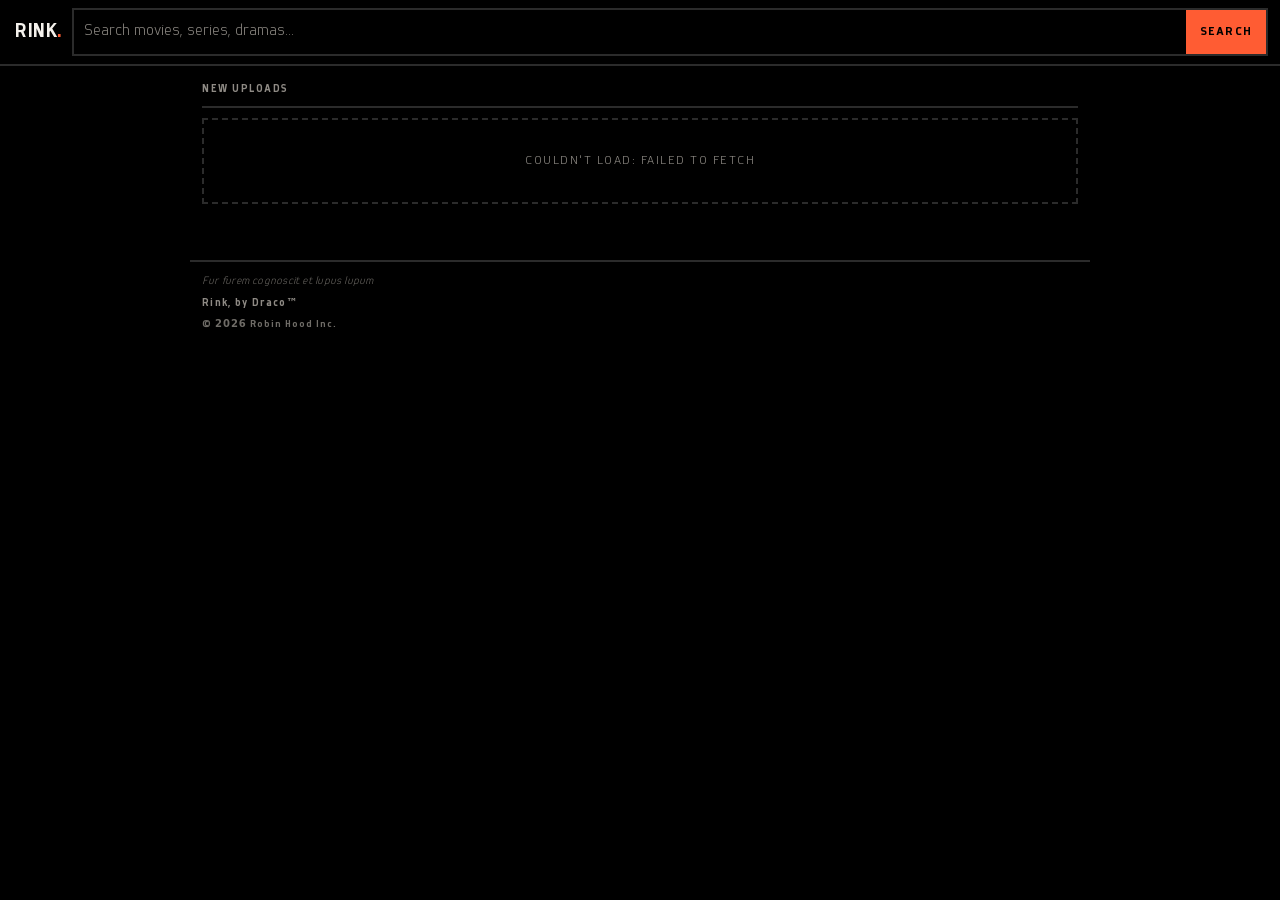
==== nkiri/web/static/index.html @ e3b7f224 "Detail page: genres, format, year, quality, seasons, sizes The post payload already carried categori" ====
<!DOCTYPE html>
<html lang="en">
<head>
<meta charset="utf-8">
<meta name="viewport" content="width=device-width, initial-scale=1, viewport-fit=cover">
<meta name="theme-color" content="#000000">
<meta name="color-scheme" content="dark">
<title>Rink</title>
<meta name="description" content="Browse and download movies, series and dramas.">
<link rel="icon" type="image/svg+xml" href="favicon.svg">
<meta property="og:type" content="website">
<meta property="og:site_name" content="Rink">
<meta property="og:title" content="Rink">
<meta property="og:description" content="Browse and download movies, series and dramas.">
<meta property="og:url" content="https://stacktactician.dev/Rink/">
<meta name="twitter:card" content="summary">
<meta name="twitter:title" content="Rink">
<meta name="twitter:description" content="Browse and download movies, series and dramas.">
<link rel="preconnect" href="https://thenkiri.com" crossorigin>
<!-- The API is a different origin from this page. Opening the socket and
     finishing TLS here overlaps with parsing app.js instead of stalling the
     first /api call. Harmless when the page is served by the API itself. -->
<link rel="preconnect" href="https://rink.onrender.com" crossorigin>
<link rel="stylesheet" href="style.css?v=18">
</head>
<body>
<header class="top">
  <a class="brand" href="#/">Rink</a>
  <form class="search" id="searchForm" autocomplete="off">
    <input id="searchInput" type="search" placeholder="Search movies, series, dramas..." aria-label="search">
    <button type="submit" aria-label="search">Search</button>
  </form>
</header>

<nav class="chips" id="chips" aria-label="browse by genre"></nav>

<main id="view"></main>

<footer class="foot">
  <div class="foot-motto">Fur furem cognoscit et lupus lupum</div>
  <div>Rink, by Draco&trade;</div>
  <div class="foot-copy">&copy; 2026 Robin Hood Inc.</div>
</footer>

<template id="cardTpl">
  <a class="card" href="#">
    <div class="thumb"><span class="ph">rink</span><img loading="lazy" alt=""></div>
    <div class="meta">
      <div class="title"></div>
      <div class="sub"></div>
    </div>
  </a>
</template>

<script src="config.js?v=14"></script>
<script src="app.js?v=17"></script>
</body>
</html>
---- nkiri/web/static/style.css ----
/* Garota Sans, self-hosted and stripped of its broken glyphs.
   The public woff draws 0-9 as arrows, so the digit glyphs were removed from
   this copy and unicode-range keeps the face off them: the browser falls back
   to the system face for numbers, and every number reads as a number.
   unicode-range notes: 0020-002F punctuation (not '.'/'/' broken), 003A-007E
   letters+marks, 00A0-00FF latin-1, 2018-201D quotes, 2026 ellipsis. Never
   0030-0039. */
@font-face{
  font-family:"Garota Sans";font-style:normal;font-weight:400;font-display:swap;
  src:url("fonts/garota-regular.woff") format("woff");
  unicode-range:U+0020-002F,U+003A-007E,U+00A0-00FF,U+2018-201D,U+2026;
}
@font-face{
  font-family:"Garota Sans";font-style:normal;font-weight:700;font-display:swap;
  src:url("fonts/garota-bold.woff") format("woff");
  unicode-range:U+0020-002F,U+003A-007E,U+00A0-00FF,U+2018-201D,U+2026;
}

/* Rink - brutalist mobile UI.
   Rules: solid colors only, no blur, no translucency, no shadows,
   two-pixel borders, zero border-radius, uppercase structural labels. */

:root{
  --bg:#000; --panel:#0b0b0b; --line:#2b2b2b; --line-hi:#3d3d3d;
  --txt:#f4f1ec; --mut:#8f8b85; --acc:#ff5c33; --acc-ink:#000;
  --ok:#39d98a; --err:#ff4d5e;
  --pad:12px;
}

*{box-sizing:border-box}
html,body{margin:0;padding:0;overflow-x:hidden}
body{
  background:var(--bg); color:var(--txt);
  font-family:"Garota Sans",system-ui,-apple-system,"Segoe UI",Roboto,"Helvetica Neue",Helvetica,Arial,sans-serif;
  font-size:16px; line-height:1.45;
  -webkit-font-smoothing:antialiased;
  -webkit-text-size-adjust:100%;
  text-rendering:optimizeSpeed;
}
a{color:inherit;text-decoration:none}
img{display:block;max-width:100%}
/* break at word boundaries; anywhere only shatters titles mid-word */
h1,h2,h3,p,div,span{overflow-wrap:break-word;word-break:normal;hyphens:manual}
button{font:inherit;color:inherit}
:focus-visible{outline:2px solid var(--acc);outline-offset:2px}

/* ---------- top bar ---------- */
.top{
  position:sticky;top:0;z-index:20;
  display:flex;align-items:center;gap:8px;
  padding:8px max(var(--pad),env(safe-area-inset-left))
          8px max(var(--pad),env(safe-area-inset-right));
  background:var(--bg);
  border-bottom:2px solid var(--line);
}
.brand{
  flex:0 0 auto;
  font-size:20px;font-weight:900;letter-spacing:-.02em;
  text-transform:uppercase;line-height:1;
  padding:4px 2px;
}
.brand::after{content:".";color:var(--acc)}
.search{flex:1;display:flex;min-width:0;border:2px solid var(--line)}
.search input{
  flex:1;min-width:0;width:100%;
  background:var(--bg);border:0;outline:0;color:var(--txt);
  padding:9px 10px;font:inherit;font-size:16px;
  -webkit-appearance:none;appearance:none;
}
.search input::placeholder{color:var(--mut)}
.search:focus-within{border-color:var(--acc)}
.search button{
  flex:0 0 auto;width:auto;min-height:44px;padding:0 14px;
  background:var(--acc);color:var(--acc-ink);border:0;
  font-size:12.5px;font-weight:900;letter-spacing:.1em;
  text-transform:uppercase;cursor:pointer;
}
.search button:active{background:var(--txt)}

/* ---------- genre chips ---------- */
.chips{
  display:flex;align-items:center;gap:6px;
  min-height:40px;
  padding:7px max(var(--pad),env(safe-area-inset-left));
  overflow-x:auto;overflow-y:hidden;
  background:var(--bg);border-bottom:2px solid var(--line);
  scrollbar-width:none;-webkit-overflow-scrolling:touch;
}
.chips::-webkit-scrollbar{display:none}
.chips[hidden]{display:none}
.chip{
  flex:0 0 auto;
  background:transparent;color:var(--txt);
  border:2px solid var(--line);
  padding:6px 10px;min-height:32px;
  font-size:10.5px;font-weight:700;letter-spacing:.1em;text-transform:uppercase;
  white-space:nowrap;cursor:pointer;
}
.chip:active{border-color:var(--acc)}
.chip.on{background:var(--acc);border-color:var(--acc);color:var(--acc-ink)}
.chip-end{margin-left:auto}

/* ---------- format sheet ---------- */
.sheet-wrap{
  position:fixed;inset:0;z-index:40;background:#000;
  display:flex;align-items:flex-end;
}
.sheet{
  width:100%;background:var(--panel);border-top:2px solid var(--acc);
  padding:12px max(var(--pad),env(safe-area-inset-right))
          calc(12px + env(safe-area-inset-bottom))
          max(var(--pad),env(safe-area-inset-left));
  max-height:72vh;overflow-y:auto;
}
.sheet-list{display:flex;flex-wrap:wrap;gap:6px;margin:0 0 12px}
.sheet .btn{width:100%}

/* ---------- layout ---------- */
main{
  max-width:900px;margin:0 auto;
  padding:16px max(var(--pad),env(safe-area-inset-left))
          calc(48px + env(safe-area-inset-bottom))
          max(var(--pad),env(safe-area-inset-right));
}
.sec-title{
  font-size:11px;text-transform:uppercase;letter-spacing:.14em;
  color:var(--mut);font-weight:700;
  margin:0 0 10px;padding-bottom:8px;
  border-bottom:2px solid var(--line);
}
.sec-title:first-child{margin-top:0}

/* ---------- footer ---------- */
.foot{
  max-width:900px;margin:0 auto;
  padding:12px max(var(--pad),env(safe-area-inset-left))
          calc(24px + env(safe-area-inset-bottom))
          max(var(--pad),env(safe-area-inset-right));
  border-top:2px solid var(--line);
  color:var(--mut);font-size:11px;font-weight:700;
  letter-spacing:.12em;text-align:left;
  display:flex;flex-direction:column;gap:6px;
}
/* the motto is a quotation, not a structural label: sentence case, no tracking */
.foot-motto{
  font-style:italic;font-weight:400;
  letter-spacing:.02em;color:#6f6c67;
}
.foot-copy{font-size:10px;letter-spacing:.1em;color:#6f6c67}

/* ---------- card grid ---------- */
.grid{
  display:grid;gap:10px;
  grid-template-columns:repeat(2,minmax(0,1fr));
}
@media(min-width:560px){.grid{grid-template-columns:repeat(3,minmax(0,1fr));gap:12px}}
@media(min-width:900px){.grid{grid-template-columns:repeat(4,minmax(0,1fr))}}

.card{
  display:flex;flex-direction:column;
  background:var(--panel);border:2px solid var(--line);
  content-visibility:auto;contain-intrinsic-size:auto 250px;
}
.card:active{border-color:var(--acc)}
.thumb{position:relative;aspect-ratio:2/3;background:#111;overflow:hidden}
.thumb img{position:absolute;inset:0;width:100%;height:100%;object-fit:cover}
.thumb img:not(.on){opacity:0}
.thumb .ph,.poster .ph{
  position:absolute;inset:0;display:flex;align-items:center;justify-content:center;
  color:#3a3a3a;font-weight:900;font-size:13px;
  letter-spacing:.16em;text-transform:uppercase;
}
/* watchlist star: sits over the poster, not inside the card link */
.star{
  position:absolute;top:4px;right:4px;z-index:1;
  width:26px;height:26px;display:flex;align-items:center;justify-content:center;
  background:#000;border:2px solid var(--line);color:var(--txt);
  font-size:14px;line-height:1;cursor:pointer;
  -webkit-user-select:none;user-select:none;
}
.star.on{color:var(--acc);border-color:var(--acc)}

.meta{padding:8px 8px 10px;border-top:2px solid var(--line)}
.title{
  font-size:12.5px;font-weight:700;line-height:1.3;letter-spacing:.01em;
  display:-webkit-box;-webkit-line-clamp:2;-webkit-box-orient:vertical;
  overflow:hidden;min-height:2.6em;
}
.sub{
  color:var(--mut);font-size:10.5px;margin-top:4px;
  text-transform:uppercase;letter-spacing:.1em;
  white-space:nowrap;overflow:hidden;text-overflow:ellipsis;
}

/* ---------- loading / empty ---------- */
.state{
  color:var(--mut);padding:32px 0;text-align:center;
  font-size:12.5px;text-transform:uppercase;letter-spacing:.12em;
  border:2px dashed var(--line);margin:8px 0;
}
.spinner{
  width:20px;height:20px;margin:0 auto 14px;
  border:3px solid var(--line);border-top-color:var(--acc);
  animation:spin .8s linear infinite;
}
@keyframes spin{to{transform:rotate(360deg)}}

/* ---------- detail ---------- */
.detail{display:block}
.poster{
  width:min(200px,48vw);aspect-ratio:2/3;margin:0 auto 18px;
  background:#111;border:2px solid var(--line);overflow:hidden;position:relative;
}
.poster img{position:absolute;inset:0;width:100%;height:100%;object-fit:cover}
.poster img:not(.on){opacity:0}
.d-title{
  font-size:clamp(21px,6vw,28px);font-weight:900;line-height:1.12;
  letter-spacing:-.01em;margin:0 0 8px;
}
.d-hrow{display:flex;align-items:flex-start;gap:10px}
.d-hrow .d-title{flex:1;min-width:0}
.d-hrow .star{position:static;flex:0 0 auto;margin-top:2px}
.d-sub{
  color:var(--mut);font-size:11px;margin-bottom:6px;
  text-transform:uppercase;letter-spacing:.14em;
}
.d-added{
  color:#6f6c67;font-size:10.5px;letter-spacing:.1em;
  text-transform:uppercase;margin:0 0 16px;
}
.d-genres{display:flex;flex-wrap:wrap;gap:6px;margin:0 0 18px}
.d-genres .chip{text-decoration:none}
.syn{
  color:#c9c5bf;font-size:14px;line-height:1.6;
  background:var(--panel);border-left:4px solid var(--acc);
  padding:12px 14px;margin:0 0 22px;
}
.dl-head{
  font-size:11px;text-transform:uppercase;letter-spacing:.14em;
  color:var(--mut);font-weight:700;margin:0 0 10px;
  padding-bottom:8px;border-bottom:2px solid var(--line);
}
.dl-list{display:flex;flex-direction:column;gap:8px}
.dl-row{
  display:flex;flex-wrap:wrap;align-items:center;gap:8px;
  background:var(--panel);border:2px solid var(--line);
  padding:10px 12px;
}
.dl-ep{flex:1 1 100%;min-width:0}
.dl-ep .l{
  font-size:13px;font-weight:700;letter-spacing:.02em;
  display:-webkit-box;-webkit-line-clamp:2;-webkit-box-orient:vertical;overflow:hidden;
}
.btn{
  border:0;padding:12px 16px;cursor:pointer;
  font-size:12.5px;font-weight:900;letter-spacing:.1em;text-transform:uppercase;
  min-height:44px;flex:0 0 auto;
}
.btn:active{filter:brightness(.85)}
.btn:disabled{opacity:.45;cursor:not-allowed}
/* label left, size right: the size is a hint, not the action */
.btn-dl{
  background:var(--acc);color:var(--acc-ink);width:100%;
  display:flex;align-items:center;justify-content:space-between;
  gap:10px;text-align:left;
}
.dl-size{
  font-size:10px;font-weight:700;letter-spacing:.06em;
  opacity:.72;white-space:nowrap;
}
.dl-size:empty{display:none}
.btn-ghost{background:transparent;color:var(--txt);border:2px solid var(--line-hi)}
.back{
  display:inline-block;margin-bottom:16px;
  font-size:11.5px;text-transform:uppercase;letter-spacing:.12em;color:var(--mut);
  border-bottom:2px solid transparent;padding-bottom:2px;cursor:pointer;
}
.back:active{color:var(--txt);border-bottom-color:var(--acc)}

/* ---------- pagination ---------- */
/* one row: [Prev]  page info  [Next] */
.pager{
  display:flex;align-items:center;gap:8px;
  margin:18px 0 4px;
}
.pager-info{
  flex:1 1 auto;min-width:0;
  font-size:10.5px;text-transform:uppercase;letter-spacing:.1em;
  color:var(--mut);text-align:center;padding:0 2px;
  white-space:nowrap;overflow:hidden;text-overflow:ellipsis;
}
.pager .btn-nav{
  flex:0 0 auto;width:auto;min-height:36px;
  padding:6px 12px;font-size:11px;letter-spacing:.08em;
}

/* ---------- download status line ---------- */
.prog-txt{
  display:none;margin-top:12px;
  font-size:11.5px;color:var(--mut);line-height:1.5;
  border-left:4px solid var(--line-hi);padding:6px 10px;
}
.prog-txt.on{display:block}

/* ---------- toast ---------- */
/* small tag that slides in from the right edge */
.toast{
  position:fixed;right:calc(10px + env(safe-area-inset-right));
  bottom:calc(16px + env(safe-area-inset-bottom));left:auto;
  transform:translateX(120%);
  background:var(--bg);border:2px solid var(--acc);color:var(--txt);
  padding:6px 9px;max-width:min(64vw,230px);text-align:left;
  font-size:11px;font-weight:700;letter-spacing:.04em;line-height:1.25;
  opacity:0;pointer-events:none;
  transition:opacity .12s linear,transform .18s ease-out;
  z-index:50;
}
.toast.on{opacity:1;transform:translateX(0)}
.toast.ok{border-color:var(--ok)}
.toast.err{border-color:var(--err)}

@media(prefers-reduced-motion:reduce){
  *{animation:none!important;transition:none!important}
}
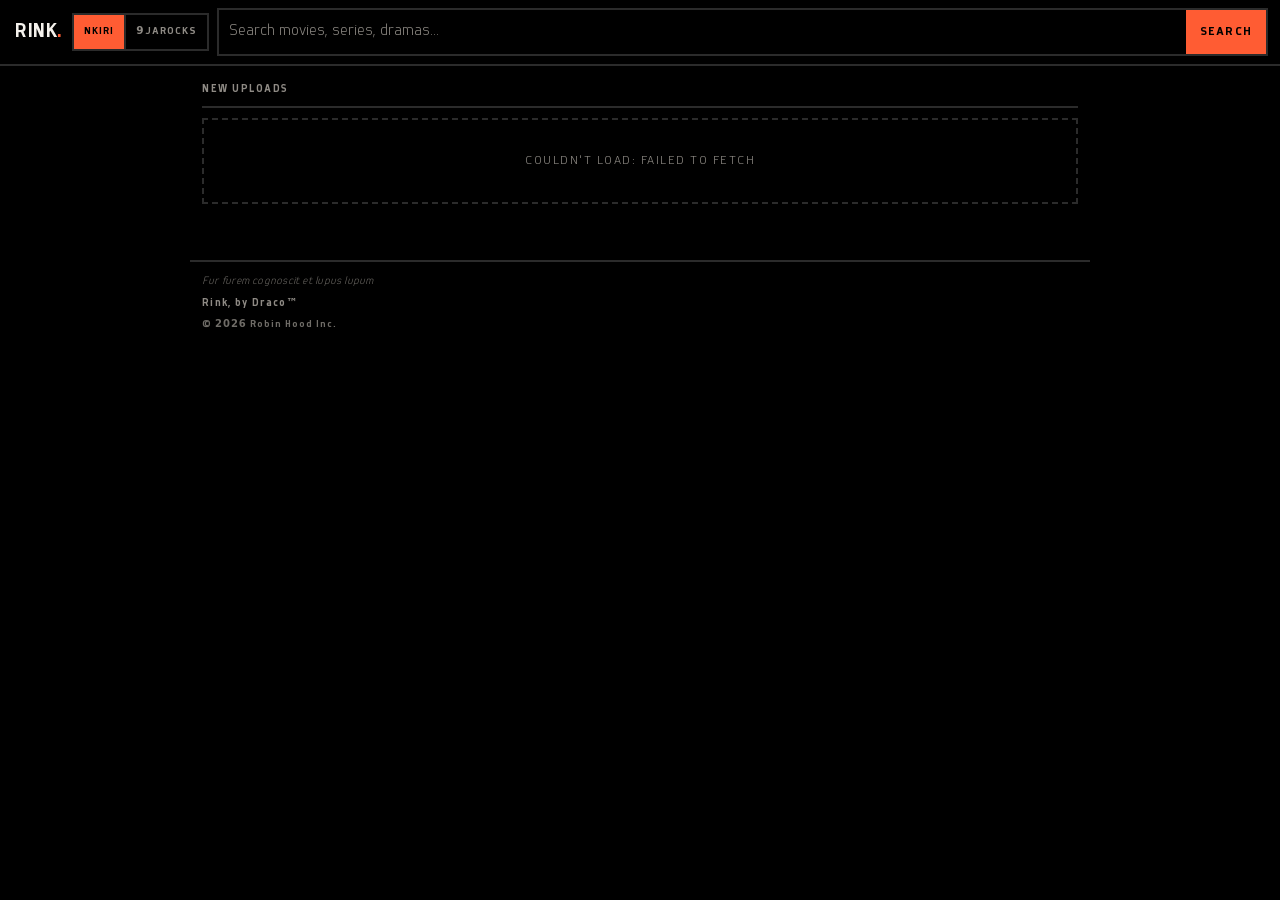
==== commit fc7f1200: "9jarocks as a second source, with a category filter on it The source registry puts two sites behind " ====
--- a/nkiri/web/static/index.html
+++ b/nkiri/web/static/index.html
@@ -21,11 +21,15 @@
      finishing TLS here overlaps with parsing app.js instead of stalling the
      first /api call. Harmless when the page is served by the API itself. -->
 <link rel="preconnect" href="https://rink.onrender.com" crossorigin>
-<link rel="stylesheet" href="style.css?v=18">
+<link rel="stylesheet" href="style.css?v=21">
 </head>
 <body>
 <header class="top">
   <a class="brand" href="#/">Rink</a>
+  <nav class="sources" id="sources" role="group" aria-label="source">
+    <button type="button" data-src="nkiri" class="on" aria-pressed="true">Nkiri</button>
+    <button type="button" data-src="9ja" aria-pressed="false">9jarocks</button>
+  </nav>
   <form class="search" id="searchForm" autocomplete="off">
     <input id="searchInput" type="search" placeholder="Search movies, series, dramas..." aria-label="search">
     <button type="submit" aria-label="search">Search</button>
@@ -53,6 +57,6 @@
 </template>
 
 <script src="config.js?v=14"></script>
-<script src="app.js?v=17"></script>
+<script src="app.js?v=23"></script>
 </body>
 </html>
--- a/nkiri/web/static/style.css
+++ b/nkiri/web/static/style.css
@@ -47,7 +47,7 @@
 /* ---------- top bar ---------- */
 .top{
   position:sticky;top:0;z-index:20;
-  display:flex;align-items:center;gap:8px;
+  display:flex;align-items:center;gap:8px;flex-wrap:wrap;
   padding:8px max(var(--pad),env(safe-area-inset-left))
           8px max(var(--pad),env(safe-area-inset-right));
   background:var(--bg);
@@ -60,7 +60,26 @@
   padding:4px 2px;
 }
 .brand::after{content:".";color:var(--acc)}
-.search{flex:1;display:flex;min-width:0;border:2px solid var(--line)}
+/* source toggle: two sites, one page. A segmented control, not a menu, so
+   the current choice is always visible and one tap away from the other. */
+.sources{
+  flex:0 0 auto;display:flex;margin-left:auto;
+  border:2px solid var(--line);
+}
+.sources button{
+  background:transparent;color:var(--mut);border:0;
+  padding:0 10px;min-height:34px;cursor:pointer;
+  font-size:10.5px;font-weight:900;letter-spacing:.1em;text-transform:uppercase;
+}
+.sources button + button{border-left:2px solid var(--line)}
+.sources button.on{background:var(--acc);color:var(--acc-ink)}
+.sources button:active{filter:brightness(.85)}
+/* the phone gets two rows (brand + toggle, then search); wide screens keep
+   the original single row */
+.search{flex:1 1 100%;order:3;display:flex;min-width:0;border:2px solid var(--line)}
+@media(min-width:560px){
+  .search{flex:1 1 auto;order:0}
+}
 .search input{
   flex:1;min-width:0;width:100%;
   background:var(--bg);border:0;outline:0;color:var(--txt);
@@ -239,6 +258,26 @@
   font-size:11px;text-transform:uppercase;letter-spacing:.14em;
   color:var(--mut);font-weight:700;margin:0 0 10px;
   padding-bottom:8px;border-bottom:2px solid var(--line);
+}
+/* a season block owns its heading: the gap goes above the next heading, not
+   below the previous list, so the heading never reads as a caption */
+.dl-group + .dl-group{margin-top:44px}
+/* the season heading is a toggle, so it must look like the old caption but
+   behave like a button */
+button.dl-head{
+  border:0;border-bottom:2px solid var(--line);background:transparent;
+  width:100%;display:flex;align-items:center;gap:8px;cursor:pointer;
+  text-align:left;font-family:inherit;min-height:40px;padding:0 0 8px;
+}
+button.dl-head:active{filter:brightness(1.5)}
+.dl-caret{
+  display:inline-block;font-size:10px;line-height:1;
+  transition:transform .15s ease;
+}
+.dl-group:not(.is-open) .dl-caret{transform:rotate(-90deg)}
+.dl-count{
+  margin-left:auto;font-size:10px;font-weight:400;letter-spacing:.06em;
+  text-transform:none;opacity:.7;white-space:nowrap;
 }
 .dl-list{display:flex;flex-direction:column;gap:8px}
 .dl-row{
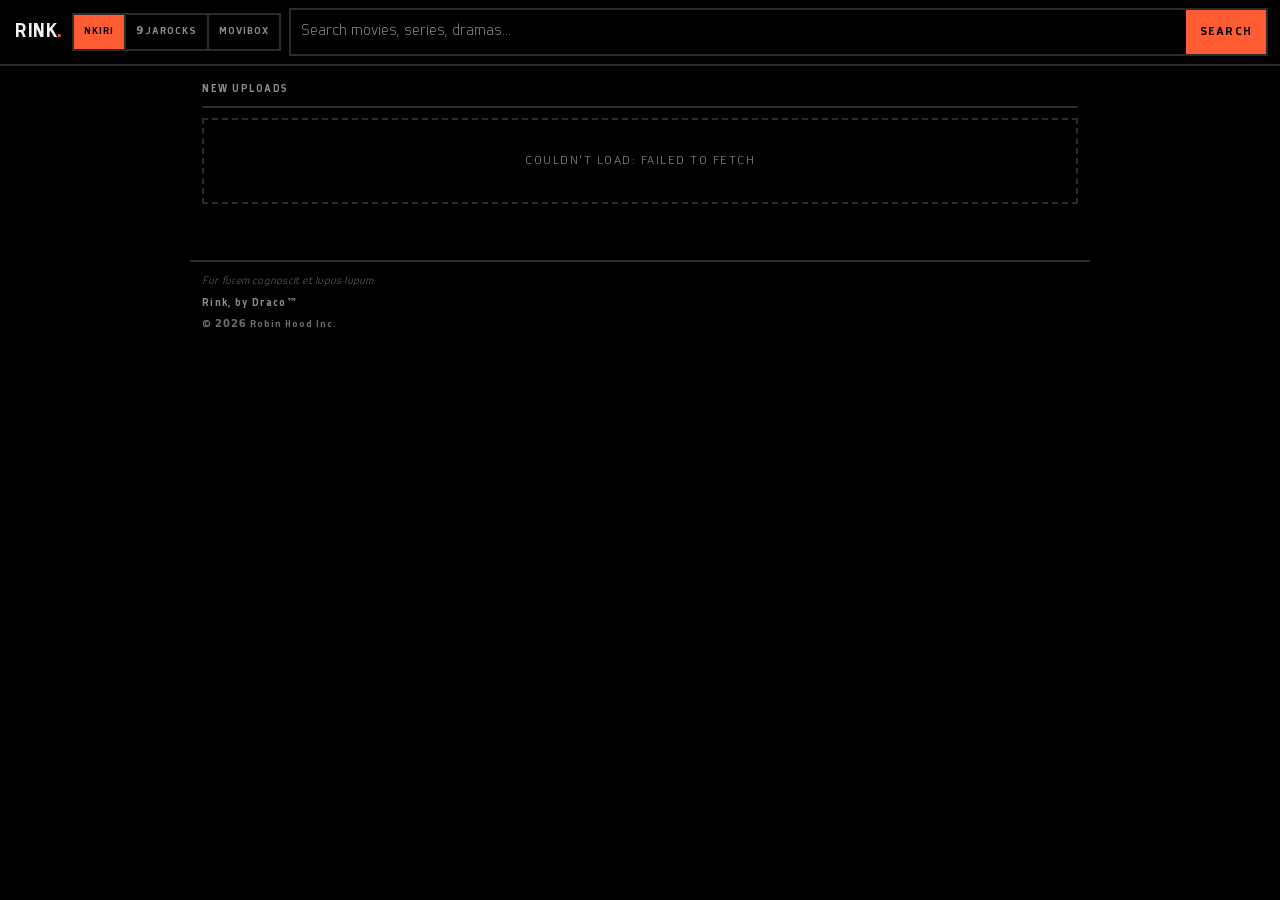
==== commit 09eddcc8: "The engine stops speaking web, and the CLI joins the registry Two leaks closed. Posters came back fr" ====
--- a/nkiri/web/static/index.html
+++ b/nkiri/web/static/index.html
@@ -21,15 +21,13 @@
      finishing TLS here overlaps with parsing app.js instead of stalling the
      first /api call. Harmless when the page is served by the API itself. -->
 <link rel="preconnect" href="https://rink.onrender.com" crossorigin>
-<link rel="stylesheet" href="style.css?v=21">
+<link rel="stylesheet" href="style.css?v=24">
 </head>
 <body>
 <header class="top">
   <a class="brand" href="#/">Rink</a>
-  <nav class="sources" id="sources" role="group" aria-label="source">
-    <button type="button" data-src="nkiri" class="on" aria-pressed="true">Nkiri</button>
-    <button type="button" data-src="9ja" aria-pressed="false">9jarocks</button>
-  </nav>
+  <!-- filled from SOURCES in app.js: one button per source, no markup to edit -->
+  <nav class="sources" id="sources" role="group" aria-label="source"></nav>
   <form class="search" id="searchForm" autocomplete="off">
     <input id="searchInput" type="search" placeholder="Search movies, series, dramas..." aria-label="search">
     <button type="submit" aria-label="search">Search</button>
@@ -57,6 +55,6 @@
 </template>
 
 <script src="config.js?v=14"></script>
-<script src="app.js?v=23"></script>
+<script src="app.js?v=28"></script>
 </body>
 </html>
--- a/nkiri/web/static/style.css
+++ b/nkiri/web/static/style.css
@@ -183,6 +183,11 @@
 .card:active{border-color:var(--acc)}
 .thumb{position:relative;aspect-ratio:2/3;background:#111;overflow:hidden}
 .thumb img{position:absolute;inset:0;width:100%;height:100%;object-fit:cover}
+/* A first guess only, for the moment before the picture arrives: 9jarocks
+   serves 390x220 stills on a category page but portrait posters on newest
+   uploads, so the card rewrites this ratio from the image once it loads
+   (app.js) and cover then has nothing to cut. */
+.card.src-9ja .thumb{aspect-ratio:16/9}
 .thumb img:not(.on){opacity:0}
 .thumb .ph,.poster .ph{
   position:absolute;inset:0;display:flex;align-items:center;justify-content:center;
@@ -231,6 +236,12 @@
   background:#111;border:2px solid var(--line);overflow:hidden;position:relative;
 }
 .poster img{position:absolute;inset:0;width:100%;height:100%;object-fit:cover}
+/* thenkiri's detail poster is 700 tall at 600, 785 or 1000 wide, so no single
+   ratio is right: contain shows the whole poster, and the panel colour fills
+   whatever the crop used to hide. Both sources take contain here — a detail
+   page is one big picture, so losing its edges is never the right trade. */
+.poster.src-nkiri{aspect-ratio:10/7}
+.poster img{object-fit:contain}
 .poster img:not(.on){opacity:0}
 .d-title{
   font-size:clamp(21px,6vw,28px);font-weight:900;line-height:1.12;
@@ -308,6 +319,11 @@
   opacity:.72;white-space:nowrap;
 }
 .dl-size:empty{display:none}
+/* a streaming row carries two actions: play opens a tab, download saves */
+.btn-play{
+  background:transparent;color:var(--acc);border:2px solid var(--acc);
+  letter-spacing:.1em;
+}
 .btn-ghost{background:transparent;color:var(--txt);border:2px solid var(--line-hi)}
 .back{
   display:inline-block;margin-bottom:16px;
